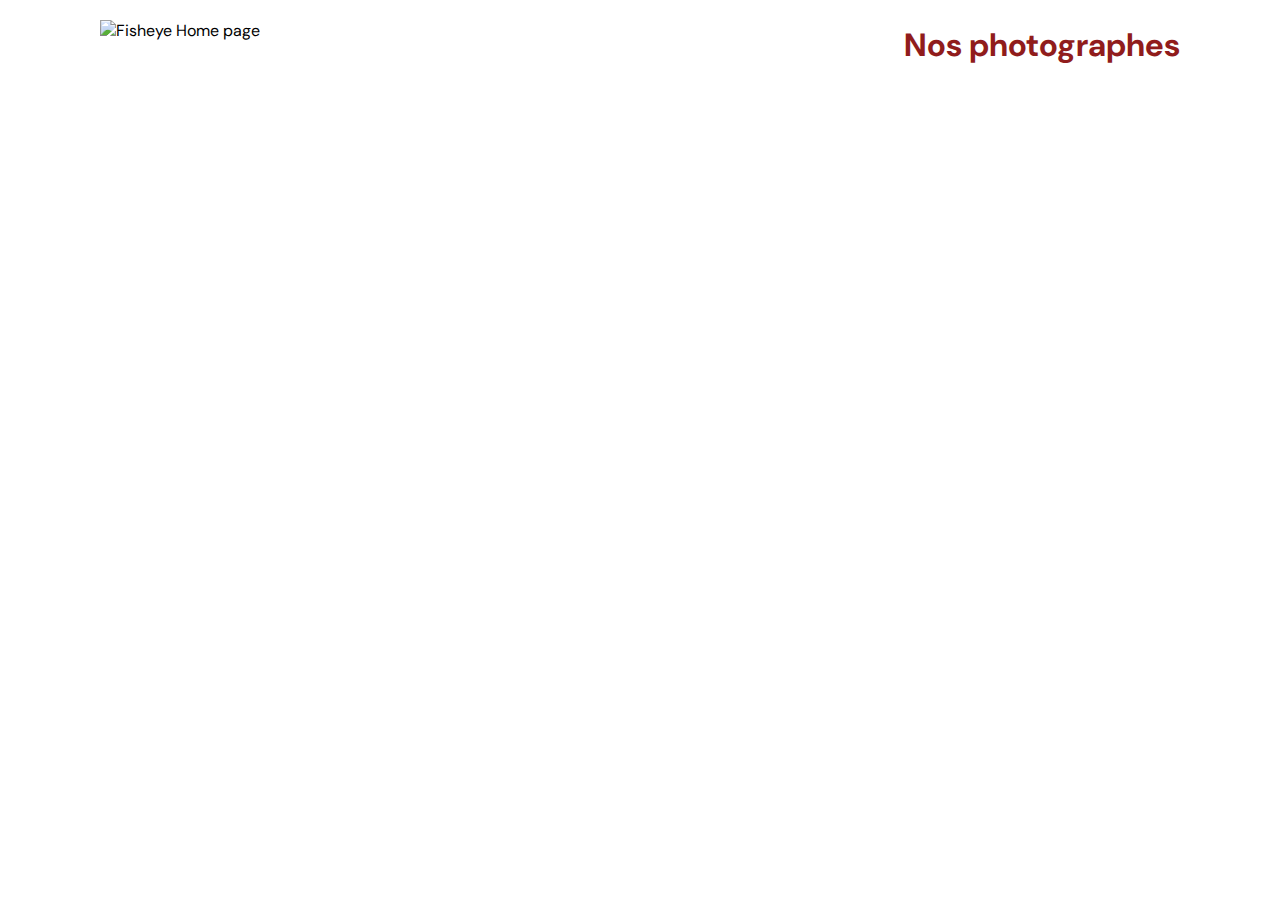
==== index.html @ c2245e88 "Added tabindexes of elements + improved html/css logic" ====
<!DOCTYPE html>
<html>
  <head>
    <link href="css/style.css" rel="stylesheet" type="text/css" />
    <meta charset="utf-8">
    <link rel="icon" type="image/png" href="assets/favicon.png">
    <link href="https://fonts.googleapis.com/css?family=DM+Sans&display=swap" rel="stylesheet">
    <title>Fisheye</title>
  </head>
  <body>
    <header>
        <img src="assets/images/logo.png" class="logo" tabindex="1" alt="Fisheye Home page"/>
        <h1 tabindex="2">Nos photographes</h1>
    </header>
    <main id="main">
        <div class="photographer_section"></div>
    </main>
    <script src="scripts/factories/Photographer.js"></script>
    <script src="scripts/pages/index.js"></script>
    <script src="scripts/pages/photographer.js"></script>
  </body>
</html>
---- css/style.css ----
@import url("photographer.css");

body {
    font-family: "DM Sans", sans-serif;
    margin: 0;
}

header {
    display: flex;
    flex-direction: row;
    justify-content: space-between;
    align-items: center;
    height: 90px;
}

h1 {
    color: #901C1C;
    margin-right: 100px;
}

.logo {
    height: 50px;
    margin-left: 100px;
}

.photographer_section {
    display: flex;
    flex-flow: row wrap;
    gap: 40px;
    margin-top: 80px;
}

.photographer_section article, h2 ,p {
    margin: 2px;
}

.photographer_section article {
    display: flex;
    flex: 25%;
    justify-self: center;
    justify-content: center;
    align-items: center;
    flex-direction: column;
}

.photographer_section article h2 {
    color: #D3573C;
    font-size: 36px;
    font-weight: 400;
    line-height: 47px;
}

.photographer_section article img {
    margin-bottom: 20px;
    height: 200px;
    width: 200px;
    border-radius: 50%;
    object-fit: cover;
}

.photographer_section .photographer_information {
    font-weight: 400;
    text-align: center;
}

.photographer_section .photographer_header {
    text-align: center;
}

.photographer_section .photographer_location {
    color: #901C1C;
    font-size: 13px;
    line-height: 17px;
}

.photographer_section .photographer_quote {
    color: #000000;
    font-size: 10px;
    line-height: 13px;
}

.photographer_section .photographer_pricing {
    font-size: 9px;
    line-height: 12px;
    color: #757575;
}
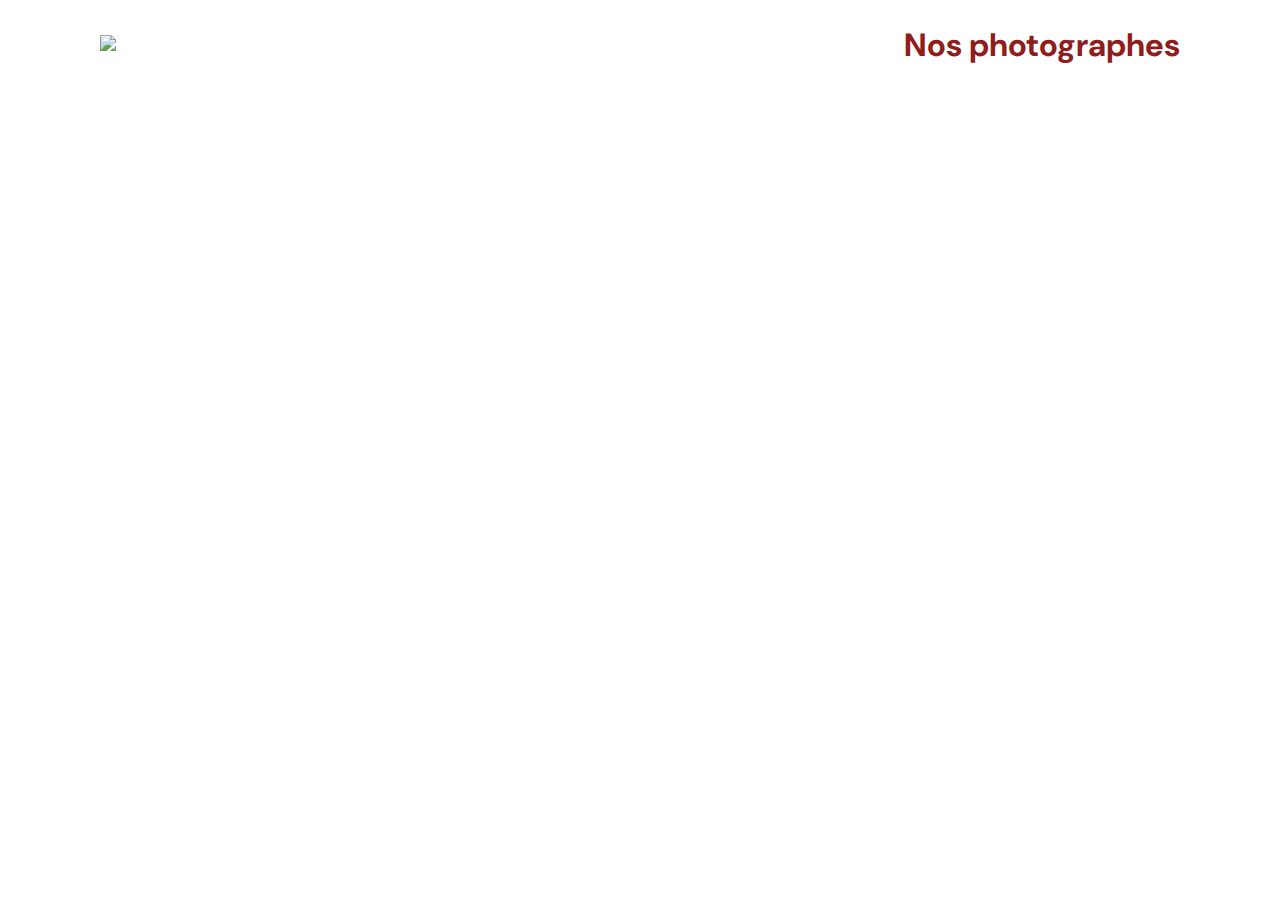
==== commit 4e885e47: "Added link to Fisheye logo" ====
--- a/index.html
+++ b/index.html
@@ -9,7 +9,7 @@
   </head>
   <body>
     <header>
-        <img src="assets/images/logo.png" class="logo" tabindex="1" alt="Fisheye Home page"/>
+        <img src="assets/images/logo.png" class="logo" />
         <h1 tabindex="2">Nos photographes</h1>
     </header>
     <main id="main">
--- a/css/style.css
+++ b/css/style.css
@@ -7,20 +7,20 @@
 
 header {
     display: flex;
-    flex-direction: row;
+    flex-direction: row wrap;
     justify-content: space-between;
     align-items: center;
     height: 90px;
+    padding-inline: 100px;
 }
 
 h1 {
     color: #901C1C;
-    margin-right: 100px;
+    display: flex;
 }
 
 .logo {
     height: 50px;
-    margin-left: 100px;
 }
 
 .photographer_section {
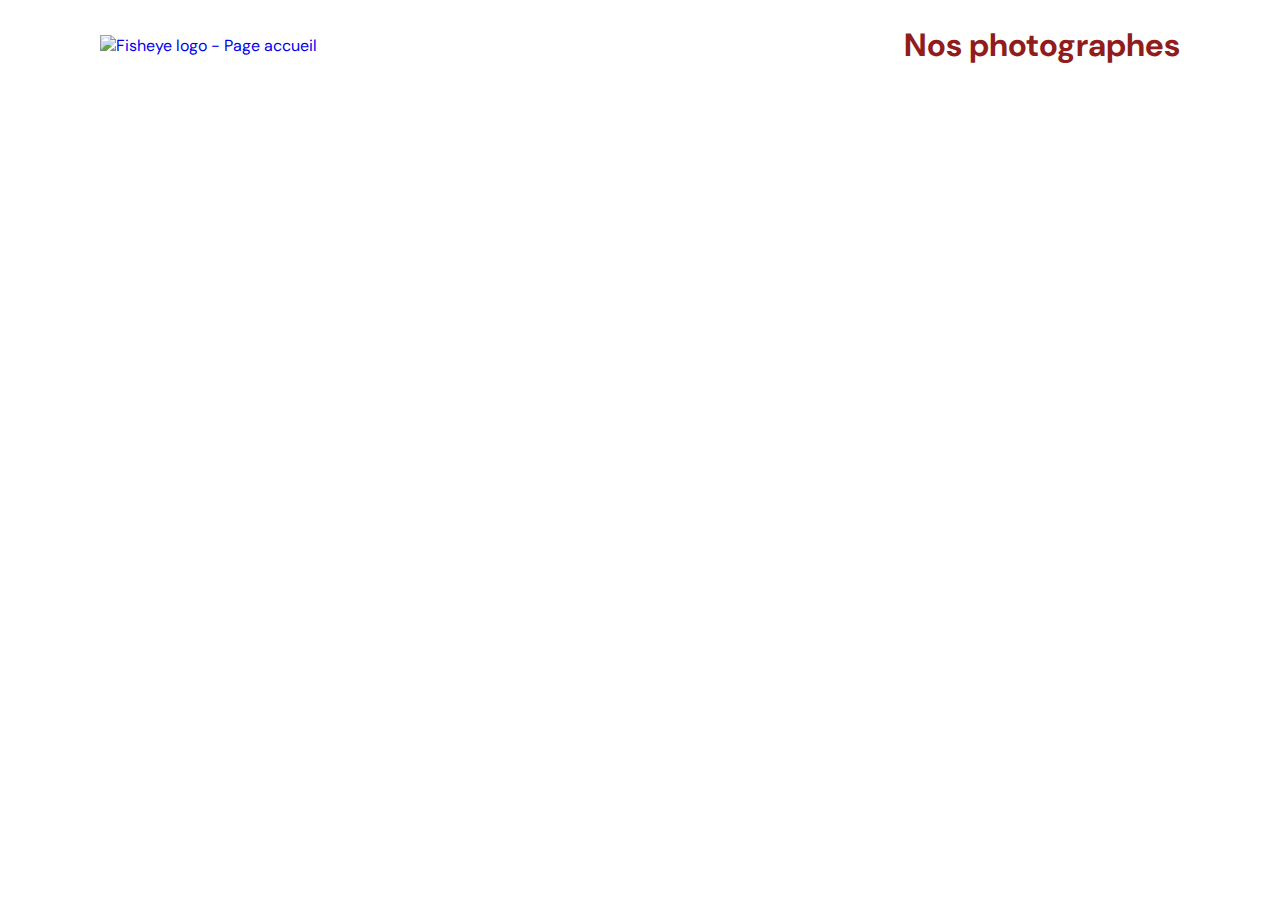
==== commit 14faf5f0: "Code refactor" ====
--- a/index.html
+++ b/index.html
@@ -1,22 +1,25 @@
 <!DOCTYPE html>
-<html>
-  <head>
-    <link href="css/style.css" rel="stylesheet" type="text/css" />
-    <meta charset="utf-8">
-    <link rel="icon" type="image/png" href="assets/favicon.png">
-    <link href="https://fonts.googleapis.com/css?family=DM+Sans&display=swap" rel="stylesheet">
-    <title>Fisheye</title>
-  </head>
-  <body>
-    <header>
-        <img src="assets/images/logo.png" class="logo" />
-        <h1 tabindex="2">Nos photographes</h1>
-    </header>
-    <main id="main">
-        <div class="photographer_section"></div>
-    </main>
-    <script src="scripts/factories/Photographer.js"></script>
-    <script src="scripts/pages/index.js"></script>
-    <script src="scripts/pages/photographer.js"></script>
-  </body>
+<html lang="en">
+
+<head>
+  <link href="css/style.css" rel="stylesheet" type="text/css" />
+  <meta charset="utf-8">
+  <link rel="icon" type="image/png" href="assets/favicon.png">
+  <link href="https://fonts.googleapis.com/css?family=DM+Sans&display=swap" rel="stylesheet">
+  <title>Fisheye</title>
+</head>
+
+<body>
+  <header role="banner">
+    <img src="assets/images/logo.png" class="logo" />
+    <h1>Nos photographes</h1>
+  </header>
+  <main id="main">
+    <div class="photographer_section"></div>
+  </main>
+  <script src="scripts/factories/Photographer.js"></script>
+  <script src="scripts/pages/index.js"></script>
+  <script src="scripts/pages/photographer.js"></script>
+</body>
+
 </html>--- a/css/style.css
+++ b/css/style.css
@@ -19,6 +19,10 @@
     display: flex;
 }
 
+a {
+    text-decoration: none;
+}
+
 .logo {
     height: 50px;
 }
@@ -36,11 +40,22 @@
 
 .photographer_section article {
     display: flex;
-    flex: 25%;
+    flex: 1 1 25%;
     justify-self: center;
     justify-content: center;
     align-items: center;
     flex-direction: column;
+}
+
+@media (min-width:768px) and (max-width:900px) {
+    .photographer_section article {
+        flex: 30%;
+    }
+}
+@media (max-width:768px) {
+    .photographer_section article {
+        flex: 100%;
+    }
 }
 
 .photographer_section article h2 {
@@ -50,7 +65,7 @@
     line-height: 47px;
 }
 
-.photographer_section article img {
+.photographer_img {
     margin-bottom: 20px;
     height: 200px;
     width: 200px;
@@ -63,24 +78,24 @@
     text-align: center;
 }
 
-.photographer_section .photographer_header {
+.photographer_section .photographer_vignette {
     text-align: center;
 }
 
 .photographer_section .photographer_location {
     color: #901C1C;
-    font-size: 13px;
-    line-height: 17px;
+    font-size: 20px;
+    line-height: 20px;
 }
 
-.photographer_section .photographer_quote {
+.photographer_section .photographer_slogan {
     color: #000000;
-    font-size: 10px;
-    line-height: 13px;
+    font-size: 14px;
+    line-height: 15px;
 }
 
 .photographer_section .photographer_pricing {
-    font-size: 9px;
-    line-height: 12px;
+    font-size: 12px;
+    line-height: 15px;
     color: #757575;
 }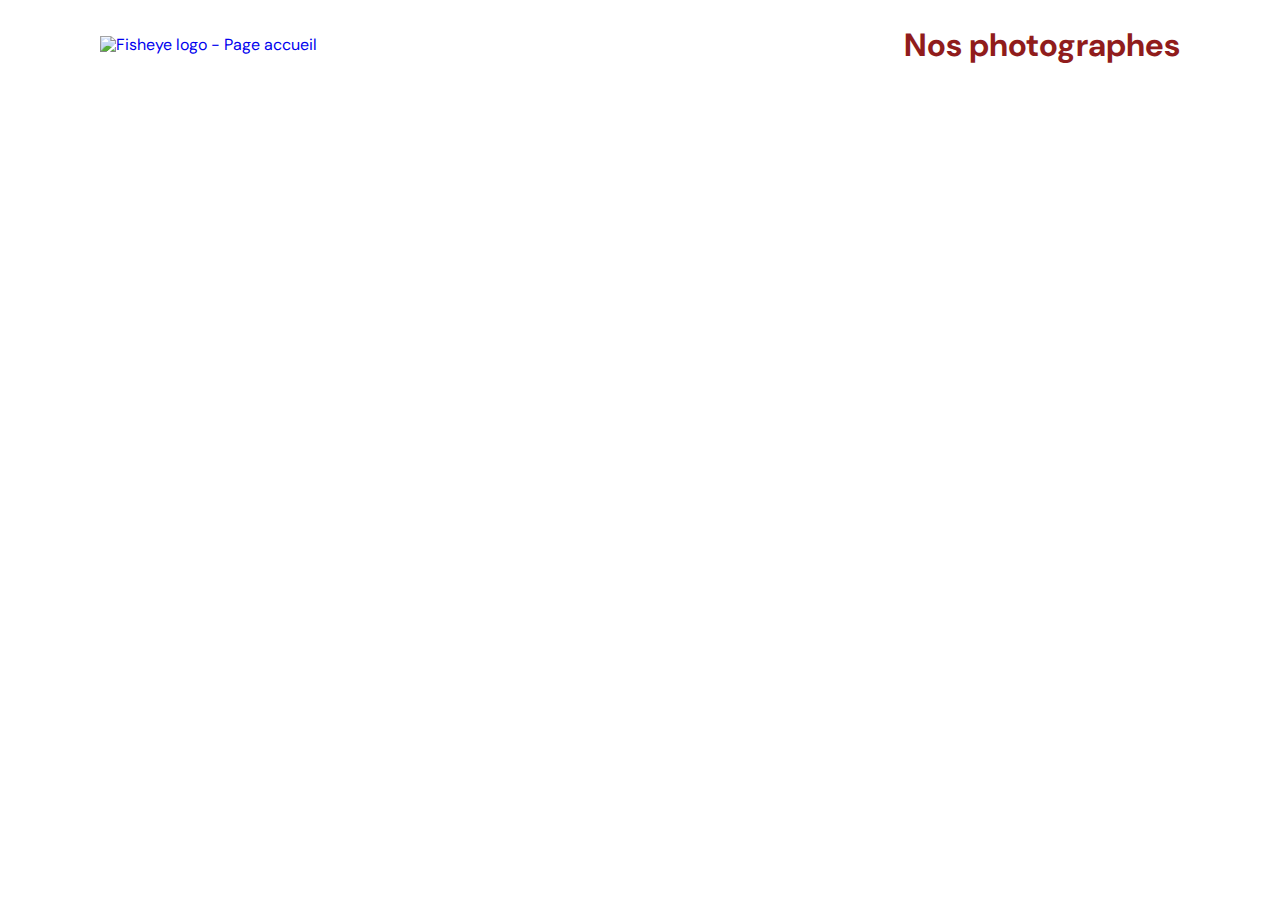
==== commit d94ee61a: "Removed useless space + added nav semantic" ====
--- a/index.html
+++ b/index.html
@@ -1,5 +1,5 @@
 <!DOCTYPE html>
-<html lang="en">
+<html lang="fr">
 
 <head>
   <link href="css/style.css" rel="stylesheet" type="text/css" />
--- a/css/style.css
+++ b/css/style.css
@@ -1,11 +1,12 @@
 @import url("photographer.css");
+@import url("normalize.css");
 
 body {
     font-family: "DM Sans", sans-serif;
     margin: 0;
 }
 
-header {
+header nav {
     display: flex;
     flex-direction: row wrap;
     justify-content: space-between;
